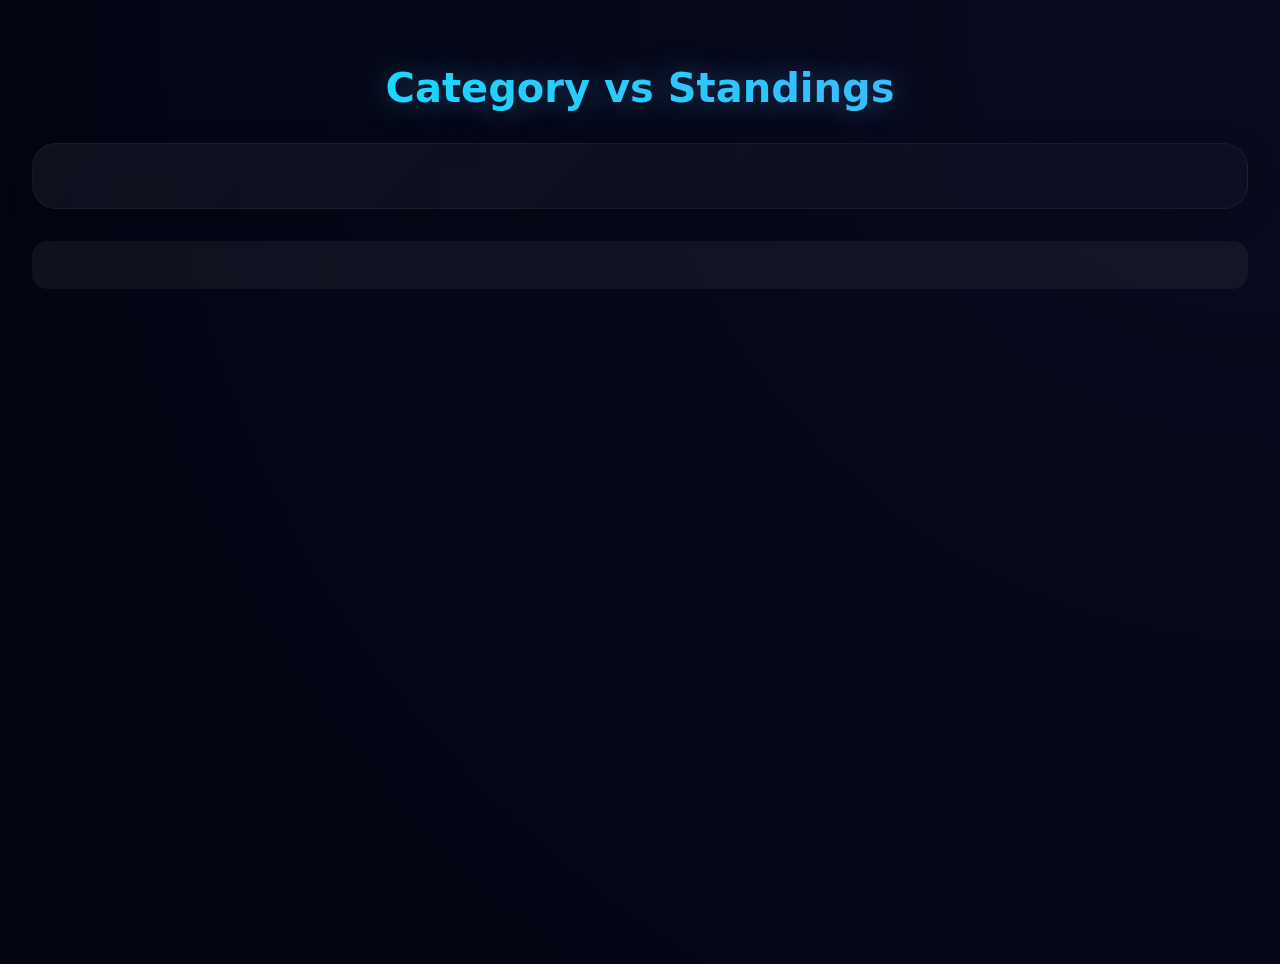
==== chord.html @ 7d73abfd "Add files via upload" ====
<!DOCTYPE html>
<html lang="en">
<head>
    <meta charset="UTF-8">
    <meta name="viewport" content="width=device-width, initial-scale=1.0">
    <title>Chord Graph - Category vs Standings</title>
    <script src="https://d3js.org/d3.v6.min.js"></script>
    <style>
        :root {
            --primary: #4facfe;
            --secondary: #00f2fe;
            --background: #0a0a1f;
            --surface: rgba(255, 255, 255, 0.05);
            --text: #e5e5e5;
        }

        body {
            background: radial-gradient(circle at top right, var(--background), #000510);
            color: var(--text);
            font-family: 'Segoe UI', system-ui, sans-serif;
            margin: 0;
            padding: 2rem;
            min-height: 100vh;
            overflow-x: hidden;
        }

        h2 {
            text-align: center;
            font-size: 2.5rem;
            margin-bottom: 2rem;
            background: linear-gradient(45deg, var(--secondary), var(--primary));
            -webkit-background-clip: text;
            -webkit-text-fill-color: transparent;
            text-shadow: 0 0 30px rgba(79, 172, 254, 0.4);
            animation: glow 3s ease-in-out infinite alternate;
        }

        @keyframes glow {
            from { text-shadow: 0 0 20px rgba(79, 172, 254, 0.4); }
            to { text-shadow: 0 0 30px rgba(79, 172, 254, 0.7); }
        }

        .container {
            display: flex;
            justify-content: center;
            gap: 2rem;
            padding: 2rem;
            background: linear-gradient(135deg, rgba(255, 255, 255, 0.05), rgba(255, 255, 255, 0.02));
            border-radius: 24px;
            box-shadow: 0 8px 32px rgba(0, 0, 0, 0.2);
            backdrop-filter: blur(10px);
            border: 1px solid rgba(255, 255, 255, 0.05);
            position: relative;
            overflow: hidden;
        }

        .container::before {
            content: '';
            position: absolute;
            top: -50%;
            left: -50%;
            width: 200%;
            height: 200%;
            background: radial-gradient(circle, rgba(79, 172, 254, 0.1), transparent 70%);
            opacity: 0;
            transition: opacity 0.3s;
            pointer-events: none;
            animation: rotate 20s linear infinite;
        }

        .container:hover::before {
            opacity: 1;
        }

        @keyframes rotate {
            from { transform: rotate(0deg); }
            to { transform: rotate(360deg); }
        }

        .chord path {
            fill-opacity: .67;
            cursor: pointer;
            transition: all 0.4s cubic-bezier(0.4, 0, 0.2, 1);
            filter: drop-shadow(0 0 8px rgba(255, 255, 255, 0.2));
        }

        .chord path:hover {
            fill-opacity: 1;
            filter: drop-shadow(0 0 15px rgba(255, 255, 255, 0.4));
            transform: scale(1.02);
        }

        .arc {
            fill: #4a4a6a;
            stroke: var(--background);
            transition: all 0.3s cubic-bezier(0.4, 0, 0.2, 1);
        }

        .arc:hover {
            fill: #6a6a8a;
            filter: brightness(1.3) contrast(1.1);
            transform: scale(1.01);
        }

        .tooltip {
            position: absolute;
            padding: 1rem 1.5rem;
            font-size: 0.9rem;
            background: rgba(10, 10, 31, 0.95);
            color: var(--text);
            border-radius: 12px;
            pointer-events: none;
            opacity: 0;
            box-shadow: 0 4px 20px rgba(0, 0, 0, 0.4),
                        0 0 0 1px rgba(255, 255, 255, 0.1);
            backdrop-filter: blur(10px);
            transform: translateY(10px);
            transition: all 0.3s cubic-bezier(0.4, 0, 0.2, 1);
        }

        .tooltip.visible {
            opacity: 1;
            transform: translateY(0);
        }

        .tooltip strong {
            color: var(--primary);
            display: block;
            margin-bottom: 0.5rem;
        }

        .legend {
            display: grid;
            grid-template-columns: repeat(3, 1fr);
            gap: 1rem;
            padding: 1.5rem;
            background: var(--surface);
            border-radius: 15px;
            margin-top: 2rem;
        }

        .legend-item {
            display: flex;
            align-items: center;
            padding: 0.7rem;
            border-radius: 8px;
            transition: all 0.3s cubic-bezier(0.4, 0, 0.2, 1);
            background: rgba(255, 255, 255, 0.03);
        }

        .legend-item:hover {
            background: rgba(255, 255, 255, 0.1);
            transform: translateY(-2px);
            box-shadow: 0 4px 12px rgba(0, 0, 0, 0.2);
        }

        .legend-color {
            width: 24px;
            height: 24px;
            margin-right: 12px;
            border-radius: 6px;
            box-shadow: 0 2px 8px rgba(0, 0, 0, 0.2);
            transition: all 0.3s ease;
        }

        .legend-item:hover .legend-color {
            transform: scale(1.1);
            box-shadow: 0 4px 12px rgba(0, 0, 0, 0.3);
        }

        text {
            fill: var(--text);
            font-size: 12px;
            font-weight: 500;
            text-shadow: 0 2px 4px rgba(0, 0, 0, 0.3);
        }
    </style>
</head>
<body>
    <h2>Category vs Standings</h2>
    <div class="container">
        <div id="chart"></div>
    </div>
    <div id="legend" class="legend"></div>
    <div class="tooltip" id="tooltip"></div>

    <script>
        d3.csv("correct_output.csv").then(data => {
            const categories = [...new Set(data.map(d => d.Category))];
            const positions = ['1-30', '30-60', '60-90'];

            const categoryIndex = {};
            categories.forEach((cat, i) => categoryIndex[cat] = i);
            const positionIndex = {};
            positions.forEach((pos, i) => positionIndex[pos] = i);

            const matrix = Array(categories.length + positions.length).fill().map(() => Array(categories.length + positions.length).fill(0));

            data.forEach(d => {
                const categoryIdx = categoryIndex[d.Category];
                const positionIdx = d.Position <= 30 ? 0 : d.Position <= 60 ? 1 : 2;
                matrix[categoryIdx][categories.length + positionIdx]++;
                matrix[categories.length + positionIdx][categoryIdx]++;
            });

            const width = 600, height = 500;
            const outerRadius = Math.min(width, height) * 0.4;
            const innerRadius = outerRadius - 24;

            const chord = d3.chord()
                .padAngle(0.05)
                .sortSubgroups(d3.descending);

            const arc = d3.arc()
                .innerRadius(innerRadius)
                .outerRadius(outerRadius);

            const ribbon = d3.ribbon()
                .radius(innerRadius);

            const svg = d3.select("#chart").append("svg")
                .attr("width", width)
                .attr("height", height)
                .append("g")
                .attr("transform", `translate(${width / 2},${height / 2})`);

            const color = d3.scaleOrdinal(d3.schemeCategory10);

            const chords = chord(matrix);

            const categoryArcs = svg.append("g")
                .selectAll("g")
                .data(chords.groups)
                .enter().append("g");

                categoryArcs.append("path")
                .attr("class", "arc")
                .attr("d", arc)
                .style("fill", (d, i) => color(i))
                .on("mouseover", function(event, d) {
                    const index = d.index;
                    const name = index < categories.length ? categories[index] : positions[index - categories.length];
                    const connections = matrix[d.index].reduce((sum, val) => sum + val, 0);
                    
                    d3.select("#tooltip")
                        .html(`
                            <strong>${name}</strong>
                            Total Connections: ${connections}<br>
                            Value: ${matrix[d.index].join(', ')}
                        `)
                        .style("left", (event.pageX + 10) + "px")
                        .style("top", (event.pageY - 10) + "px")
                        .classed("visible", true);
                })
                .on("mouseout", function() {
                    d3.select("#tooltip").classed("visible", false);
                });

            categoryArcs.append("text")
                .each(function(d) { d.angle = (d.startAngle + d.endAngle) / 2; })
                .attr("dy", ".35em")
                .attr("transform", function(d) {
                    return `rotate(${d.angle * 180 / Math.PI - 90}) translate(${outerRadius + 10}) ${d.angle > Math.PI ? "rotate(180)" : ""}`;
                })
                .attr("text-anchor", function(d) { return d.angle > Math.PI ? "end" : null; })
                .text(function(d, i) { return i < categories.length ? categories[i] : positions[i - categories.length]; })
                .style("font-size", "12px")
                .style("fill", "#e5e5e5");

            svg.append("g")
                .selectAll("path")
                .data(chords)
                .enter().append("path")
                .attr("d", ribbon)
                .style("fill", d => color(d.target.index))
                .style("opacity", 0.67)
                .on("mouseover", function(event, d) {
                const sourceIndex = d.source.index;
                const targetIndex = d.target.index;
                const sourceName = sourceIndex < categories.length ? categories[sourceIndex] : positions[sourceIndex - categories.length];
                const targetName = targetIndex < categories.length ? categories[targetIndex] : positions[targetIndex - categories.length];
                const value = matrix[d.source.index][d.target.index];
                
                d3.select(this)
                    .style("opacity", 1)
                    .style("filter", "brightness(1.2)");
                
                d3.select("#tooltip")
                    .html(`
                        <strong>Connection Details</strong>
                        From: ${sourceName}<br>
                        To: ${targetName}<br>
                        Value: ${value}
                    `)
                    .style("left", (event.pageX + 10) + "px")
                    .style("top", (event.pageY - 10) + "px")
                    .classed("visible", true);
            })
                .on("mouseout", function() {
                    d3.select(this)
                        .style("opacity", 0.67)
                        .style("filter", "none");
                    d3.select("#tooltip").classed("visible", false);
                });

            const legend = d3.select("#legend");
            const allItems = [...categories, ...positions];
            
            allItems.forEach((item, i) => {
                const legendItem = legend.append("div")
                    .attr("class", "legend-item");
                
                legendItem.append("div")
                    .attr("class", "legend-color")
                    .style("background-color", color(i));
                
                legendItem.append("span")
                    .text(item);
            });

        }).catch(error => {
            console.error('Error loading the CSV file:', error);
        });
    </script>
</body>
</html>
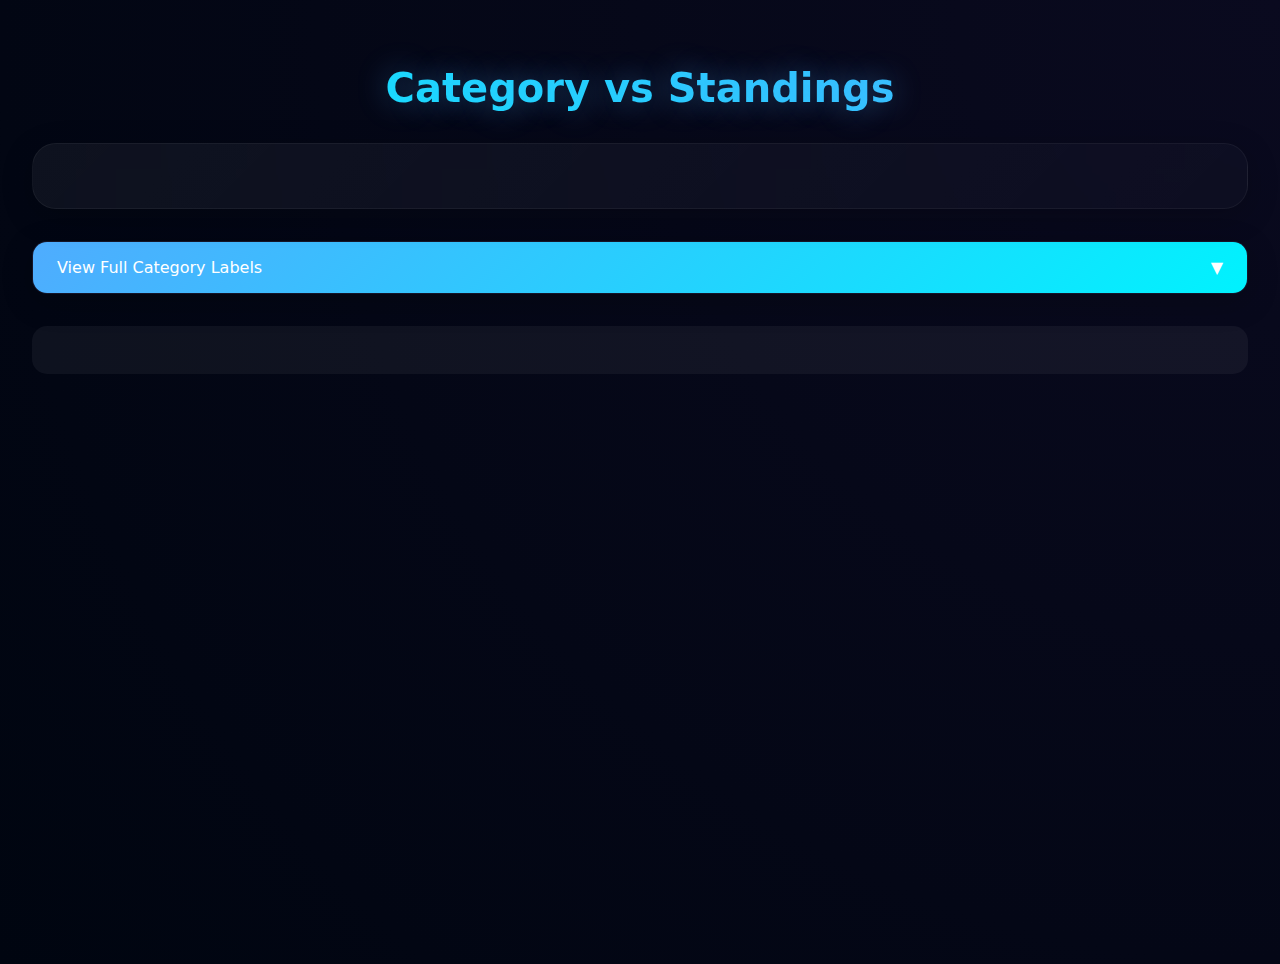
==== commit 0b93d294: "Update chord.html" ====
--- a/chord.html
+++ b/chord.html
@@ -1,326 +1,515 @@
 <!DOCTYPE html>
 <html lang="en">
-<head>
-    <meta charset="UTF-8">
-    <meta name="viewport" content="width=device-width, initial-scale=1.0">
+  <head>
+    <meta charset="UTF-8" />
+    <meta name="viewport" content="width=device-width, initial-scale=1.0" />
     <title>Chord Graph - Category vs Standings</title>
     <script src="https://d3js.org/d3.v6.min.js"></script>
     <style>
-        :root {
-            --primary: #4facfe;
-            --secondary: #00f2fe;
-            --background: #0a0a1f;
-            --surface: rgba(255, 255, 255, 0.05);
-            --text: #e5e5e5;
+      :root {
+        --primary: #4facfe;
+        --secondary: #00f2fe;
+        --background: #0a0a1f;
+        --surface: rgba(255, 255, 255, 0.05);
+        --text: #e5e5e5;
+      }
+
+      body {
+        background: radial-gradient(
+          circle at top right,
+          var(--background),
+          #000510
+        );
+        color: var(--text);
+        font-family: "Segoe UI", system-ui, sans-serif;
+        margin: 0;
+        padding: 2rem;
+        min-height: 100vh;
+        overflow-x: hidden;
+      }
+
+      h2 {
+        text-align: center;
+        font-size: 2.5rem;
+        margin-bottom: 2rem;
+        background: linear-gradient(45deg, var(--secondary), var(--primary));
+        -webkit-background-clip: text;
+        -webkit-text-fill-color: transparent;
+        text-shadow: 0 0 30px rgba(79, 172, 254, 0.4);
+        animation: glow 3s ease-in-out infinite alternate;
+      }
+
+      @keyframes glow {
+        from {
+          text-shadow: 0 0 20px rgba(79, 172, 254, 0.4);
         }
-
-        body {
-            background: radial-gradient(circle at top right, var(--background), #000510);
-            color: var(--text);
-            font-family: 'Segoe UI', system-ui, sans-serif;
-            margin: 0;
-            padding: 2rem;
-            min-height: 100vh;
-            overflow-x: hidden;
+        to {
+          text-shadow: 0 0 30px rgba(79, 172, 254, 0.7);
         }
-
-        h2 {
-            text-align: center;
-            font-size: 2.5rem;
-            margin-bottom: 2rem;
-            background: linear-gradient(45deg, var(--secondary), var(--primary));
-            -webkit-background-clip: text;
-            -webkit-text-fill-color: transparent;
-            text-shadow: 0 0 30px rgba(79, 172, 254, 0.4);
-            animation: glow 3s ease-in-out infinite alternate;
+      }
+
+      .container {
+        display: flex;
+        justify-content: center;
+        gap: 2rem;
+        padding: 2rem;
+        background: linear-gradient(
+          135deg,
+          rgba(255, 255, 255, 0.05),
+          rgba(255, 255, 255, 0.02)
+        );
+        border-radius: 24px;
+        box-shadow: 0 8px 32px rgba(0, 0, 0, 0.2);
+        backdrop-filter: blur(10px);
+        border: 1px solid rgba(255, 255, 255, 0.05);
+        position: relative;
+        overflow: hidden;
+      }
+
+      .container::before {
+        content: "";
+        position: absolute;
+        top: -50%;
+        left: -50%;
+        width: 200%;
+        height: 200%;
+        background: radial-gradient(
+          circle,
+          rgba(79, 172, 254, 0.1),
+          transparent 70%
+        );
+        opacity: 0;
+        transition: opacity 0.3s;
+        pointer-events: none;
+        animation: rotate 20s linear infinite;
+      }
+
+      .container:hover::before {
+        opacity: 1;
+      }
+
+      @keyframes rotate {
+        from {
+          transform: rotate(0deg);
         }
-
-        @keyframes glow {
-            from { text-shadow: 0 0 20px rgba(79, 172, 254, 0.4); }
-            to { text-shadow: 0 0 30px rgba(79, 172, 254, 0.7); }
+        to {
+          transform: rotate(360deg);
         }
-
-        .container {
-            display: flex;
-            justify-content: center;
-            gap: 2rem;
-            padding: 2rem;
-            background: linear-gradient(135deg, rgba(255, 255, 255, 0.05), rgba(255, 255, 255, 0.02));
-            border-radius: 24px;
-            box-shadow: 0 8px 32px rgba(0, 0, 0, 0.2);
-            backdrop-filter: blur(10px);
-            border: 1px solid rgba(255, 255, 255, 0.05);
-            position: relative;
-            overflow: hidden;
-        }
-
-        .container::before {
-            content: '';
-            position: absolute;
-            top: -50%;
-            left: -50%;
-            width: 200%;
-            height: 200%;
-            background: radial-gradient(circle, rgba(79, 172, 254, 0.1), transparent 70%);
-            opacity: 0;
-            transition: opacity 0.3s;
-            pointer-events: none;
-            animation: rotate 20s linear infinite;
-        }
-
-        .container:hover::before {
-            opacity: 1;
-        }
-
-        @keyframes rotate {
-            from { transform: rotate(0deg); }
-            to { transform: rotate(360deg); }
-        }
-
-        .chord path {
-            fill-opacity: .67;
-            cursor: pointer;
-            transition: all 0.4s cubic-bezier(0.4, 0, 0.2, 1);
-            filter: drop-shadow(0 0 8px rgba(255, 255, 255, 0.2));
-        }
-
-        .chord path:hover {
-            fill-opacity: 1;
-            filter: drop-shadow(0 0 15px rgba(255, 255, 255, 0.4));
-            transform: scale(1.02);
-        }
-
-        .arc {
-            fill: #4a4a6a;
-            stroke: var(--background);
-            transition: all 0.3s cubic-bezier(0.4, 0, 0.2, 1);
-        }
-
-        .arc:hover {
-            fill: #6a6a8a;
-            filter: brightness(1.3) contrast(1.1);
-            transform: scale(1.01);
-        }
-
-        .tooltip {
-            position: absolute;
-            padding: 1rem 1.5rem;
-            font-size: 0.9rem;
-            background: rgba(10, 10, 31, 0.95);
-            color: var(--text);
-            border-radius: 12px;
-            pointer-events: none;
-            opacity: 0;
-            box-shadow: 0 4px 20px rgba(0, 0, 0, 0.4),
-                        0 0 0 1px rgba(255, 255, 255, 0.1);
-            backdrop-filter: blur(10px);
-            transform: translateY(10px);
-            transition: all 0.3s cubic-bezier(0.4, 0, 0.2, 1);
-        }
-
-        .tooltip.visible {
-            opacity: 1;
-            transform: translateY(0);
-        }
-
-        .tooltip strong {
-            color: var(--primary);
-            display: block;
-            margin-bottom: 0.5rem;
-        }
-
-        .legend {
-            display: grid;
-            grid-template-columns: repeat(3, 1fr);
-            gap: 1rem;
-            padding: 1.5rem;
-            background: var(--surface);
-            border-radius: 15px;
-            margin-top: 2rem;
-        }
-
-        .legend-item {
-            display: flex;
-            align-items: center;
-            padding: 0.7rem;
-            border-radius: 8px;
-            transition: all 0.3s cubic-bezier(0.4, 0, 0.2, 1);
-            background: rgba(255, 255, 255, 0.03);
-        }
-
-        .legend-item:hover {
-            background: rgba(255, 255, 255, 0.1);
-            transform: translateY(-2px);
-            box-shadow: 0 4px 12px rgba(0, 0, 0, 0.2);
-        }
-
-        .legend-color {
-            width: 24px;
-            height: 24px;
-            margin-right: 12px;
-            border-radius: 6px;
-            box-shadow: 0 2px 8px rgba(0, 0, 0, 0.2);
-            transition: all 0.3s ease;
-        }
-
-        .legend-item:hover .legend-color {
-            transform: scale(1.1);
-            box-shadow: 0 4px 12px rgba(0, 0, 0, 0.3);
-        }
-
-        text {
-            fill: var(--text);
-            font-size: 12px;
-            font-weight: 500;
-            text-shadow: 0 2px 4px rgba(0, 0, 0, 0.3);
-        }
+      }
+
+      .chord path {
+        fill-opacity: 0.67;
+        cursor: pointer;
+        transition: all 0.4s cubic-bezier(0.4, 0, 0.2, 1);
+        filter: drop-shadow(0 0 8px rgba(255, 255, 255, 0.2));
+      }
+
+      .chord path:hover {
+        fill-opacity: 1;
+        filter: drop-shadow(0 0 15px rgba(255, 255, 255, 0.4));
+        transform: scale(1.02);
+      }
+
+      .arc {
+        fill: #4a4a6a;
+        stroke: var(--background);
+        transition: all 0.3s cubic-bezier(0.4, 0, 0.2, 1);
+      }
+
+      .arc:hover {
+        fill: #6a6a8a;
+        filter: brightness(1.3) contrast(1.1);
+        transform: scale(1.01);
+      }
+
+      .tooltip {
+        position: absolute;
+        padding: 1rem 1.5rem;
+        font-size: 0.9rem;
+        background: rgba(10, 10, 31, 0.95);
+        color: var(--text);
+        border-radius: 12px;
+        pointer-events: none;
+        opacity: 0;
+        box-shadow: 0 4px 20px rgba(0, 0, 0, 0.4),
+          0 0 0 1px rgba(255, 255, 255, 0.1);
+        backdrop-filter: blur(10px);
+        transform: translateY(10px);
+        transition: all 0.3s cubic-bezier(0.4, 0, 0.2, 1);
+      }
+
+      .tooltip.visible {
+        opacity: 1;
+        transform: translateY(0);
+      }
+
+      .tooltip strong {
+        color: var(--primary);
+        display: block;
+        margin-bottom: 0.5rem;
+      }
+
+      .legend {
+        display: grid;
+        grid-template-columns: repeat(3, 1fr);
+        gap: 1rem;
+        padding: 1.5rem;
+        background: var(--surface);
+        border-radius: 15px;
+        margin-top: 2rem;
+      }
+
+      .legend-item {
+        display: flex;
+        align-items: center;
+        padding: 0.7rem;
+        border-radius: 8px;
+        transition: all 0.3s cubic-bezier(0.4, 0, 0.2, 1);
+        background: rgba(255, 255, 255, 0.03);
+      }
+
+      .legend-item:hover {
+        background: rgba(255, 255, 255, 0.1);
+        transform: translateY(-2px);
+        box-shadow: 0 4px 12px rgba(0, 0, 0, 0.2);
+      }
+
+      .legend-color {
+        width: 24px;
+        height: 24px;
+        margin-right: 12px;
+        border-radius: 6px;
+        box-shadow: 0 2px 8px rgba(0, 0, 0, 0.2);
+        transition: all 0.3s ease;
+      }
+
+      .legend-item:hover .legend-color {
+        transform: scale(1.1);
+        box-shadow: 0 4px 12px rgba(0, 0, 0, 0.3);
+      }
+
+      text {
+        fill: var(--text);
+        font-size: 12px;
+        font-weight: 500;
+        text-shadow: 0 2px 4px rgba(0, 0, 0, 0.3);
+      }
+
+      .labels-container {
+        margin-top: 2rem;
+        background: rgba(10, 10, 31, 0.95);
+        border-radius: 15px;
+        overflow: hidden;
+        box-shadow: 0 8px 32px rgba(0, 0, 0, 0.2);
+        border: 1px solid rgba(255, 255, 255, 0.05);
+        transition: all 0.3s ease;
+      }
+
+      .labels-header {
+        padding: 1rem 1.5rem;
+        background: linear-gradient(135deg, var(--primary), var(--secondary));
+        color: white;
+        cursor: pointer;
+        display: flex;
+        justify-content: space-between;
+        align-items: center;
+      }
+
+      .labels-header:hover {
+        background: linear-gradient(135deg, var(--secondary), var(--primary));
+      }
+
+      .labels-content {
+        max-height: 0;
+        overflow: hidden;
+        transition: max-height 0.5s cubic-bezier(0, 1, 0, 1);
+        display: grid;
+        grid-template-columns: repeat(auto-fill, minmax(250px, 1fr));
+        gap: 1rem;
+        padding: 0 1.5rem;
+      }
+
+      .labels-content.open {
+        max-height: 2000px;
+        padding: 1.5rem;
+        transition: max-height 1s ease-in-out;
+      }
+
+      .label-item {
+        display: flex;
+        align-items: center;
+        padding: 0.8rem;
+        background: rgba(255, 255, 255, 0.05);
+        border-radius: 8px;
+        transition: all 0.3s ease;
+      }
+
+      .label-item:hover {
+        background: rgba(255, 255, 255, 0.1);
+        transform: translateY(-2px);
+      }
+
+      .label-code {
+        color: var(--primary);
+        font-weight: bold;
+        margin-right: 1rem;
+        min-width: 45px;
+      }
+
+      .label-full {
+        color: var(--text);
+      }
+
+      .toggle-icon {
+        transition: transform 0.3s ease;
+      }
+
+      .toggle-icon.open {
+        transform: rotate(180deg);
+      }
     </style>
-</head>
-<body>
+  </head>
+  <body>
     <h2>Category vs Standings</h2>
     <div class="container">
-        <div id="chart"></div>
+      <div id="chart"></div>
+    </div>
+    <div class="labels-container">
+        <div class="labels-header" onclick="toggleLabels()">
+            <span>View Full Category Labels</span>
+            <span class="toggle-icon">▼</span>
+        </div>
+        <div class="labels-content" id="labelsContent">
+            <!-- Labels will be inserted here by JavaScript -->
+        </div>
     </div>
     <div id="legend" class="legend"></div>
     <div class="tooltip" id="tooltip"></div>
 
     <script>
-        d3.csv("correct_output.csv").then(data => {
-            const categories = [...new Set(data.map(d => d.Category))];
-            const positions = ['1-30', '30-60', '60-90'];
-
-            const categoryIndex = {};
-            categories.forEach((cat, i) => categoryIndex[cat] = i);
-            const positionIndex = {};
-            positions.forEach((pos, i) => positionIndex[pos] = i);
-
-            const matrix = Array(categories.length + positions.length).fill().map(() => Array(categories.length + positions.length).fill(0));
-
-            data.forEach(d => {
-                const categoryIdx = categoryIndex[d.Category];
-                const positionIdx = d.Position <= 30 ? 0 : d.Position <= 60 ? 1 : 2;
-                matrix[categoryIdx][categories.length + positionIdx]++;
-                matrix[categories.length + positionIdx][categoryIdx]++;
-            });
-
-            const width = 600, height = 500;
-            const outerRadius = Math.min(width, height) * 0.4;
-            const innerRadius = outerRadius - 24;
-
-            const chord = d3.chord()
-                .padAngle(0.05)
-                .sortSubgroups(d3.descending);
-
-            const arc = d3.arc()
-                .innerRadius(innerRadius)
-                .outerRadius(outerRadius);
-
-            const ribbon = d3.ribbon()
-                .radius(innerRadius);
-
-            const svg = d3.select("#chart").append("svg")
-                .attr("width", width)
-                .attr("height", height)
-                .append("g")
-                .attr("transform", `translate(${width / 2},${height / 2})`);
-
-            const color = d3.scaleOrdinal(d3.schemeCategory10);
-
-            const chords = chord(matrix);
-
-            const categoryArcs = svg.append("g")
-                .selectAll("g")
-                .data(chords.groups)
-                .enter().append("g");
-
-                categoryArcs.append("path")
-                .attr("class", "arc")
-                .attr("d", arc)
-                .style("fill", (d, i) => color(i))
-                .on("mouseover", function(event, d) {
-                    const index = d.index;
-                    const name = index < categories.length ? categories[index] : positions[index - categories.length];
-                    const connections = matrix[d.index].reduce((sum, val) => sum + val, 0);
-                    
-                    d3.select("#tooltip")
-                        .html(`
+      d3.csv("correct_output.csv")
+        .then((data) => {
+          const categories = [...new Set(data.map((d) => d.Category))];
+          const positions = ["1-30", "30-60", "60-90"];
+
+          const categoryIndex = {};
+          categories.forEach((cat, i) => (categoryIndex[cat] = i));
+          const positionIndex = {};
+          positions.forEach((pos, i) => (positionIndex[pos] = i));
+
+          const matrix = Array(categories.length + positions.length)
+            .fill()
+            .map(() => Array(categories.length + positions.length).fill(0));
+
+          data.forEach((d) => {
+            const categoryIdx = categoryIndex[d.Category];
+            const positionIdx = d.Position <= 30 ? 0 : d.Position <= 60 ? 1 : 2;
+            matrix[categoryIdx][categories.length + positionIdx]++;
+            matrix[categories.length + positionIdx][categoryIdx]++;
+          });
+
+          const width = 600,
+            height = 500;
+          const outerRadius = Math.min(width, height) * 0.4;
+          const innerRadius = outerRadius - 24;
+
+          const chord = d3.chord().padAngle(0.05).sortSubgroups(d3.descending);
+
+          const arc = d3
+            .arc()
+            .innerRadius(innerRadius)
+            .outerRadius(outerRadius);
+
+          const ribbon = d3.ribbon().radius(innerRadius);
+
+          const svg = d3
+            .select("#chart")
+            .append("svg")
+            .attr("width", width)
+            .attr("height", height)
+            .append("g")
+            .attr("transform", `translate(${width / 2},${height / 2})`);
+
+          const color = d3.scaleOrdinal(d3.schemeCategory10);
+
+          const chords = chord(matrix);
+
+          const categoryArcs = svg
+            .append("g")
+            .selectAll("g")
+            .data(chords.groups)
+            .enter()
+            .append("g");
+
+          categoryArcs
+            .append("path")
+            .attr("class", "arc")
+            .attr("d", arc)
+            .style("fill", (d, i) => color(i))
+            .on("mouseover", function (event, d) {
+              const index = d.index;
+              const name =
+                index < categories.length
+                  ? categories[index]
+                  : positions[index - categories.length];
+              const connections = matrix[d.index].reduce(
+                (sum, val) => sum + val,
+                0
+              );
+
+              d3.select("#tooltip")
+                .html(
+                  `
                             <strong>${name}</strong>
                             Total Connections: ${connections}<br>
-                            Value: ${matrix[d.index].join(', ')}
-                        `)
-                        .style("left", (event.pageX + 10) + "px")
-                        .style("top", (event.pageY - 10) + "px")
-                        .classed("visible", true);
-                })
-                .on("mouseout", function() {
-                    d3.select("#tooltip").classed("visible", false);
-                });
-
-            categoryArcs.append("text")
-                .each(function(d) { d.angle = (d.startAngle + d.endAngle) / 2; })
-                .attr("dy", ".35em")
-                .attr("transform", function(d) {
-                    return `rotate(${d.angle * 180 / Math.PI - 90}) translate(${outerRadius + 10}) ${d.angle > Math.PI ? "rotate(180)" : ""}`;
-                })
-                .attr("text-anchor", function(d) { return d.angle > Math.PI ? "end" : null; })
-                .text(function(d, i) { return i < categories.length ? categories[i] : positions[i - categories.length]; })
-                .style("font-size", "12px")
-                .style("fill", "#e5e5e5");
-
-            svg.append("g")
-                .selectAll("path")
-                .data(chords)
-                .enter().append("path")
-                .attr("d", ribbon)
-                .style("fill", d => color(d.target.index))
-                .style("opacity", 0.67)
-                .on("mouseover", function(event, d) {
-                const sourceIndex = d.source.index;
-                const targetIndex = d.target.index;
-                const sourceName = sourceIndex < categories.length ? categories[sourceIndex] : positions[sourceIndex - categories.length];
-                const targetName = targetIndex < categories.length ? categories[targetIndex] : positions[targetIndex - categories.length];
-                const value = matrix[d.source.index][d.target.index];
-                
-                d3.select(this)
-                    .style("opacity", 1)
-                    .style("filter", "brightness(1.2)");
-                
-                d3.select("#tooltip")
-                    .html(`
+                            Value: ${matrix[d.index].join(", ")}
+                        `
+                )
+                .style("left", event.pageX + 10 + "px")
+                .style("top", event.pageY - 10 + "px")
+                .classed("visible", true);
+            })
+            .on("mouseout", function () {
+              d3.select("#tooltip").classed("visible", false);
+            });
+
+          categoryArcs
+            .append("text")
+            .each(function (d) {
+              d.angle = (d.startAngle + d.endAngle) / 2;
+            })
+            .attr("dy", ".35em")
+            .attr("transform", function (d) {
+              return `rotate(${
+                (d.angle * 180) / Math.PI - 90
+              }) translate(${outerRadius + 10}) ${d.angle > Math.PI ? "rotate(180)" : ""}`;
+            })
+            .attr("text-anchor", function (d) {
+              return d.angle > Math.PI ? "end" : null;
+            })
+            .text(function (d, i) {
+              return i < categories.length
+                ? categories[i]
+                : positions[i - categories.length];
+            })
+            .style("font-size", "12px")
+            .style("fill", "#e5e5e5");
+
+          svg
+            .append("g")
+            .selectAll("path")
+            .data(chords)
+            .enter()
+            .append("path")
+            .attr("d", ribbon)
+            .style("fill", (d) => color(d.target.index))
+            .style("opacity", 0.67)
+            .on("mouseover", function (event, d) {
+              const sourceIndex = d.source.index;
+              const targetIndex = d.target.index;
+              const sourceName =
+                sourceIndex < categories.length
+                  ? categories[sourceIndex]
+                  : positions[sourceIndex - categories.length];
+              const targetName =
+                targetIndex < categories.length
+                  ? categories[targetIndex]
+                  : positions[targetIndex - categories.length];
+              const value = matrix[d.source.index][d.target.index];
+
+              d3.select(this)
+                .style("opacity", 1)
+                .style("filter", "brightness(1.2)");
+
+              d3.select("#tooltip")
+                .html(
+                  `
                         <strong>Connection Details</strong>
                         From: ${sourceName}<br>
                         To: ${targetName}<br>
                         Value: ${value}
-                    `)
-                    .style("left", (event.pageX + 10) + "px")
-                    .style("top", (event.pageY - 10) + "px")
-                    .classed("visible", true);
+                    `
+                )
+                .style("left", event.pageX + 10 + "px")
+                .style("top", event.pageY - 10 + "px")
+                .classed("visible", true);
             })
-                .on("mouseout", function() {
-                    d3.select(this)
-                        .style("opacity", 0.67)
-                        .style("filter", "none");
-                    d3.select("#tooltip").classed("visible", false);
-                });
-
-            const legend = d3.select("#legend");
-            const allItems = [...categories, ...positions];
-            
-            allItems.forEach((item, i) => {
-                const legendItem = legend.append("div")
-                    .attr("class", "legend-item");
-                
-                legendItem.append("div")
-                    .attr("class", "legend-color")
-                    .style("background-color", color(i));
-                
-                legendItem.append("span")
-                    .text(item);
+            .on("mouseout", function () {
+              d3.select(this).style("opacity", 0.67).style("filter", "none");
+              d3.select("#tooltip").classed("visible", false);
             });
 
-        }).catch(error => {
-            console.error('Error loading the CSV file:', error);
+          const legend = d3.select("#legend");
+          const allItems = [...categories, ...positions];
+
+          allItems.forEach((item, i) => {
+            const legendItem = legend
+              .append("div")
+              .attr("class", "legend-item");
+
+            legendItem
+              .append("div")
+              .attr("class", "legend-color")
+              .style("background-color", color(i));
+
+            legendItem.append("span").text(item);
+          });
+        })
+        .catch((error) => {
+          console.error("Error loading the CSV file:", error);
         });
+
+      const fullLabels = {
+        Mfc: "Male Fast Competitive",
+        Mf: "Male Fast",
+        Xf: "Mixed Fast",
+        Mjf: "Junior Male Fast",
+        Me: "Male Entertaining",
+        Ffc: "Female Fast Competitive",
+        Ff: "Female Fast",
+        Mne: "Male New Entertaining",
+        Xe: "Mixed Entertaining",
+        Xfc: "Mixed Fast Competitive",
+        Fes: "Female Entertaining Skilled",
+        Xne: "Mixed New Entertaining",
+        Fnfc: "Female New Fast Competitive",
+        Xnf: "Mixed New Fast",
+        Mnf: "Male New Fast",
+        MnA: "Male New Advanced",
+        Xnjf: "Mixed New Junior Fast",
+        MA: "Male Advanced",
+        Mje: "Junior Male Entertaining",
+        Xje: "Junior Mixed Entertaining",
+        Xjf: "Junior Mixed Fast",
+        Fjf: "Junior Female Fast",
+        Xnfc: "Mixed New Fast Competitive",
+        XA: "Mixed Advanced",
+        Fnf: "Female New Fast",
+        Fne: "Female New Entertaining",
+        Xjnf: "Junior Mixed New Fast",
+        Mjne: "Junior Male New Entertaining",
+        Xjfc: "Junior Mixed Fast Competitive",
+        Xec: "Mixed Entertaining Competitive",
+      };
+
+      const labelsContent = document.getElementById("labelsContent");
+
+      Object.entries(fullLabels).forEach(([code, full]) => {
+        const labelItem = document.createElement("div");
+        labelItem.className = "label-item";
+        labelItem.innerHTML = `
+            <span class="label-code">${code}</span>
+            <span class="label-full">${full}</span>
+        `;
+        labelsContent.appendChild(labelItem);
+      });
+
+      function toggleLabels() {
+        const content = document.getElementById("labelsContent");
+        const icon = document.querySelector(".toggle-icon");
+        content.classList.toggle("open");
+        icon.classList.toggle("open");
+      }
     </script>
-</body>
-</html>+  </body>
+</html>
